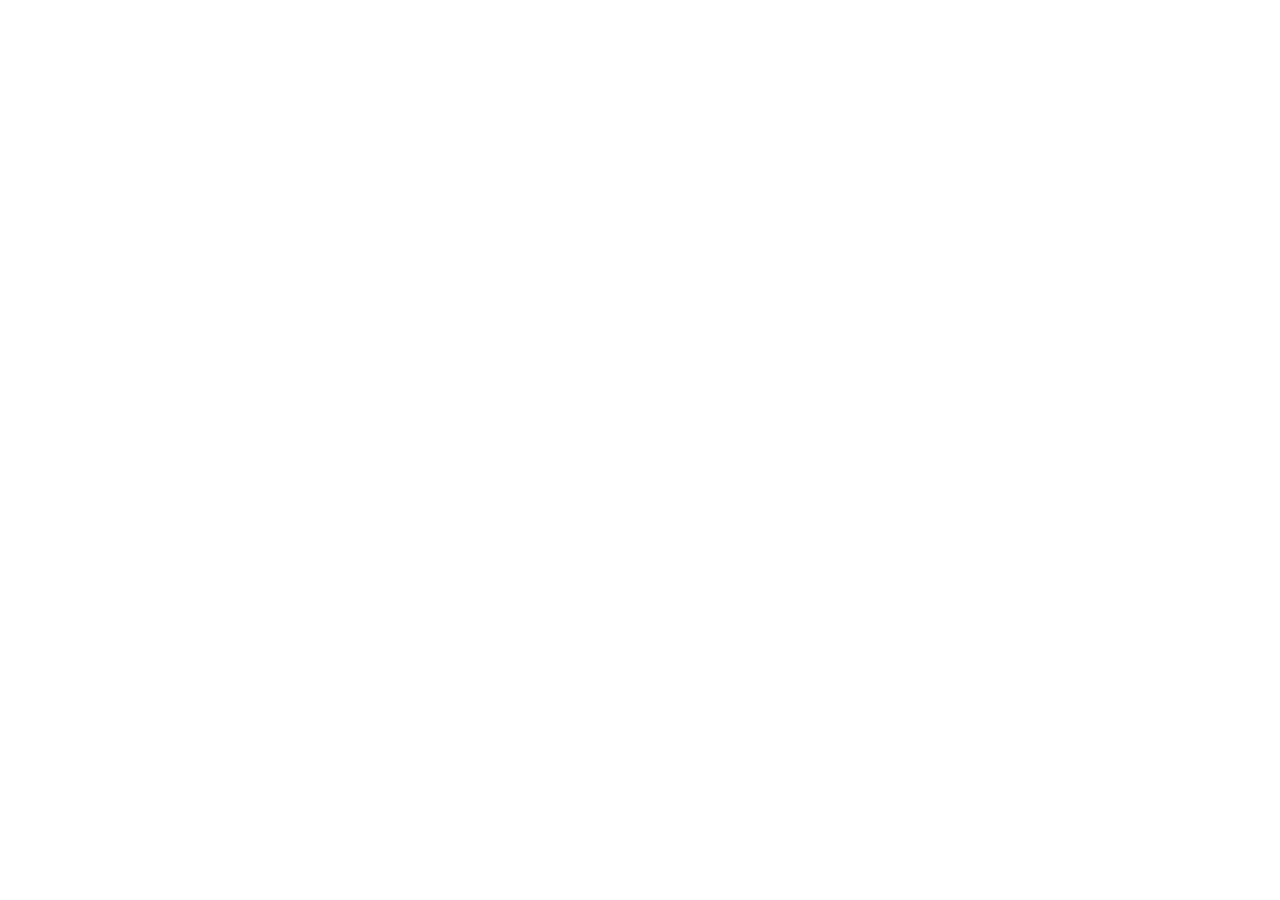
==== admin/index.html @ 2b33b1e1 "Initial photoblog — dark landscape theme with Decap CMS admin" ====
<!doctype html>
<html>
<head>
  <meta charset="utf-8" />
  <meta name="viewport" content="width=device-width, initial-scale=1.0" />
  <title>Admin — Photoblog</title>
</head>
<body>
  <script src="https://unpkg.com/decap-cms@^3.0.0/dist/decap-cms.js"></script>
</body>
</html>
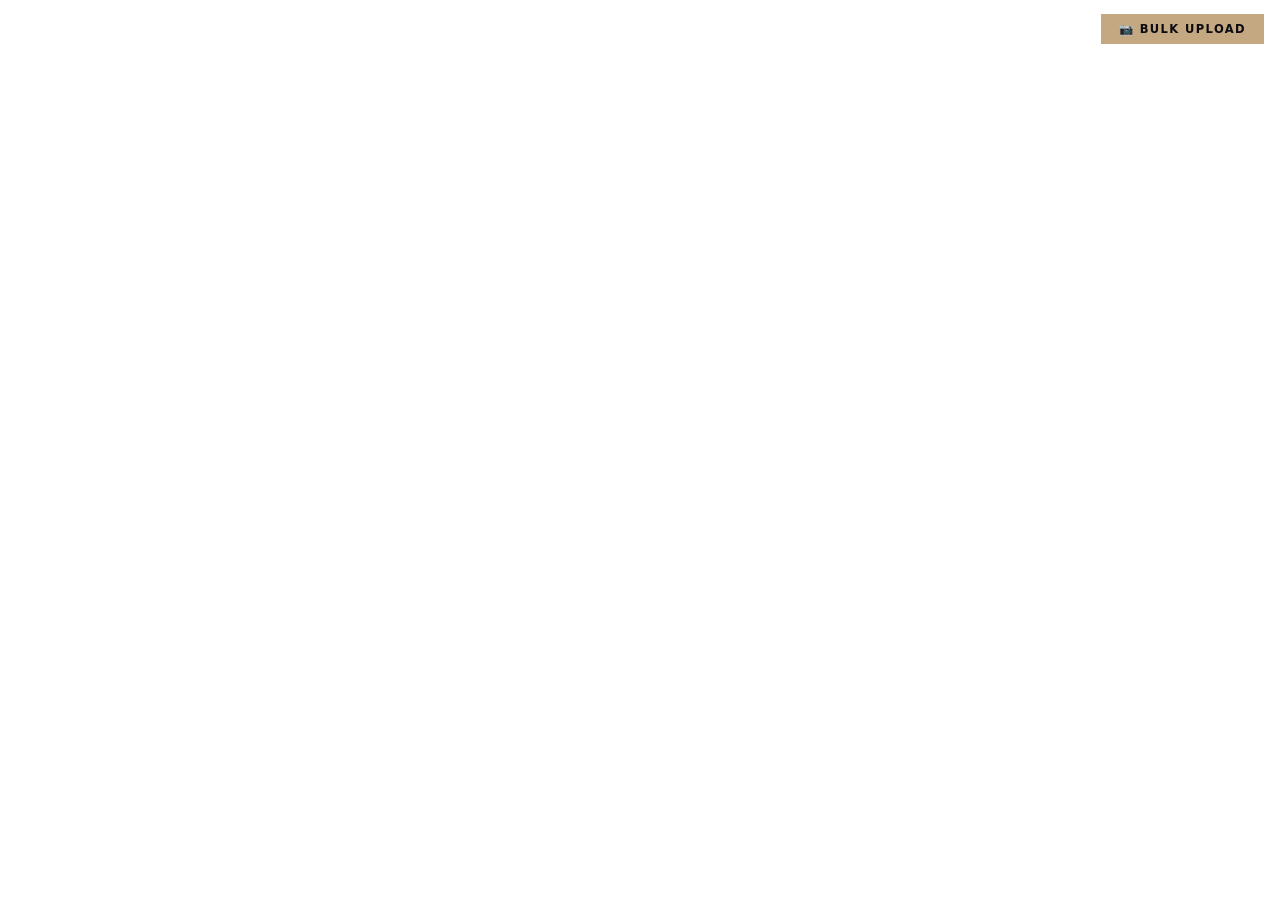
==== commit d2222a1f: "Add bulk photo upload page with drag-and-drop" ====
--- a/admin/index.html
+++ b/admin/index.html
@@ -4,8 +4,19 @@
   <meta charset="utf-8" />
   <meta name="viewport" content="width=device-width, initial-scale=1.0" />
   <title>Admin — Photoblog</title>
+  <style>
+    #bulk-btn {
+      position: fixed; top: 14px; right: 16px; z-index: 99999;
+      background: #c4a882; color: #0a0a0f; border: none;
+      padding: 8px 18px; font-family: system-ui, sans-serif;
+      font-size: 0.72rem; letter-spacing: 0.12em; text-transform: uppercase;
+      text-decoration: none; cursor: pointer; font-weight: 600;
+    }
+    #bulk-btn:hover { background: #d4b892; }
+  </style>
 </head>
 <body>
+  <a href="/admin/upload.html" id="bulk-btn">&#128247; Bulk Upload</a>
   <script src="https://unpkg.com/decap-cms@^3.0.0/dist/decap-cms.js"></script>
 </body>
 </html>
